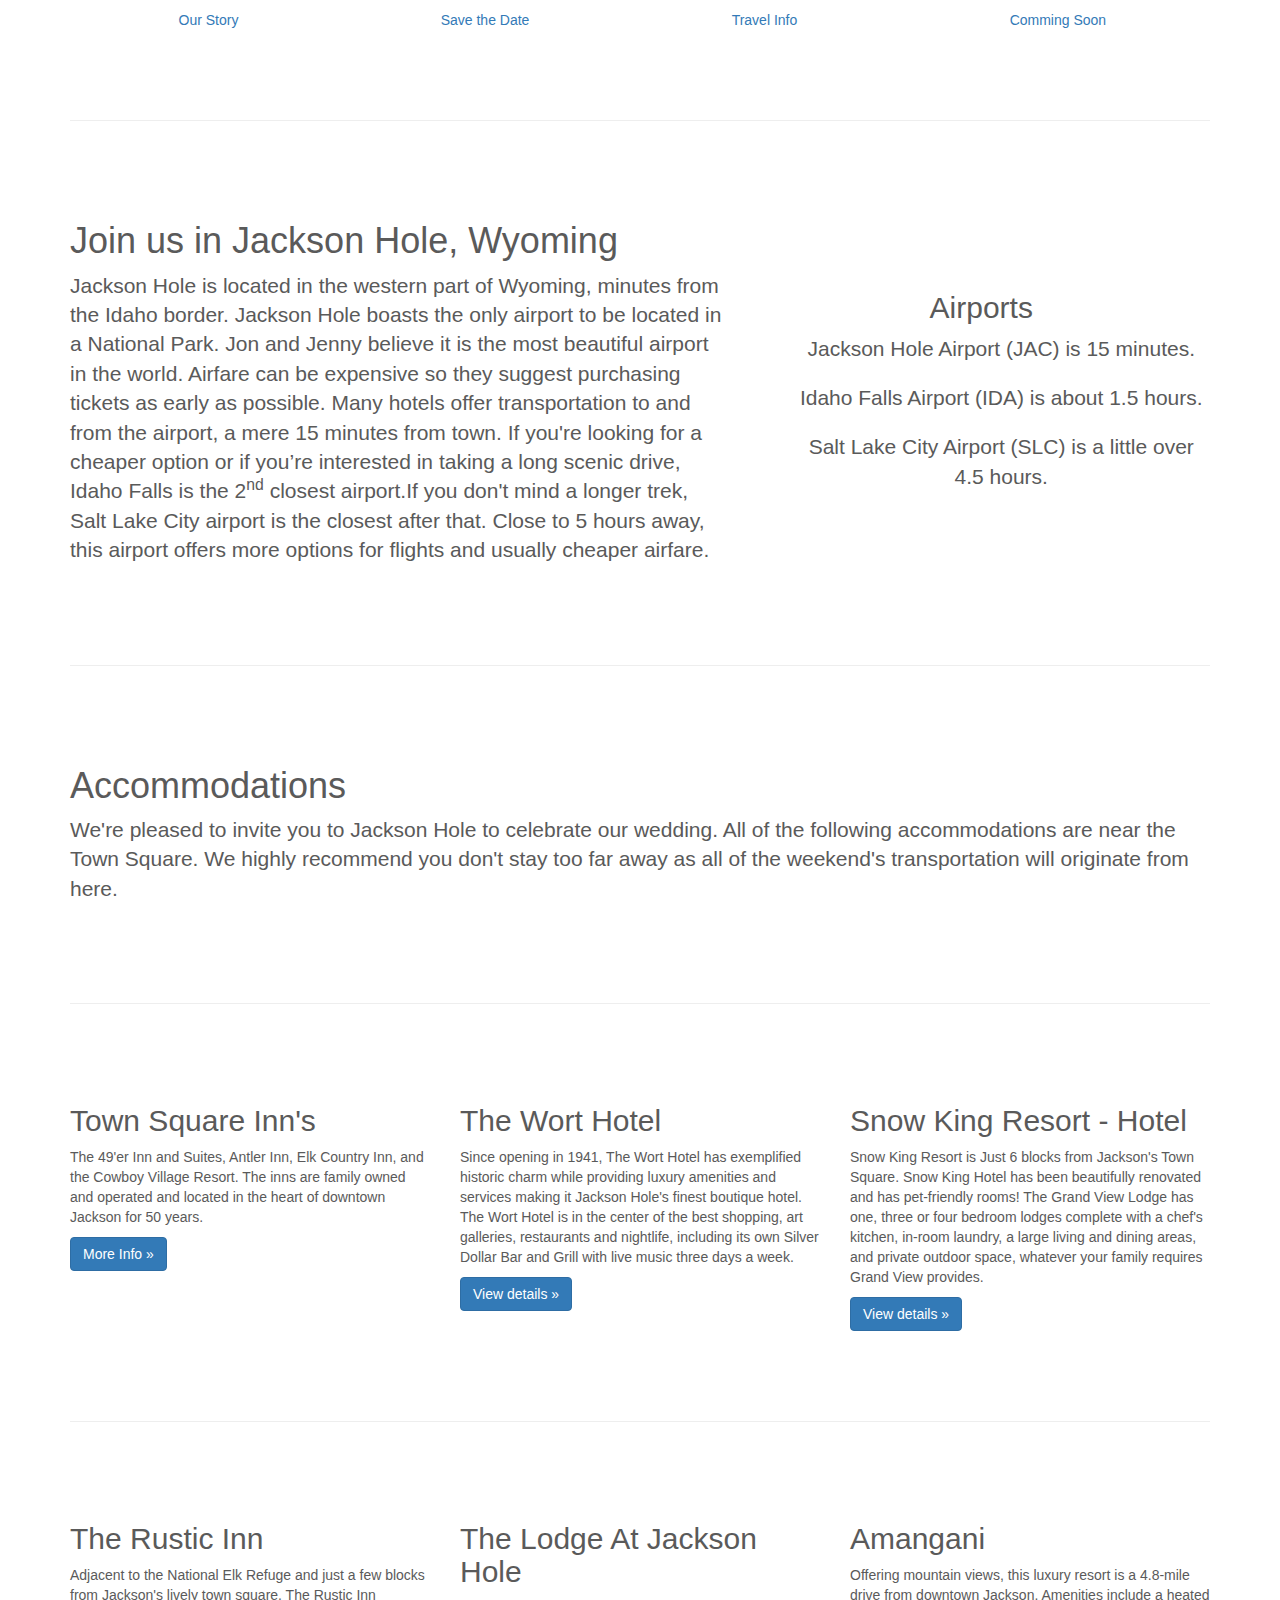
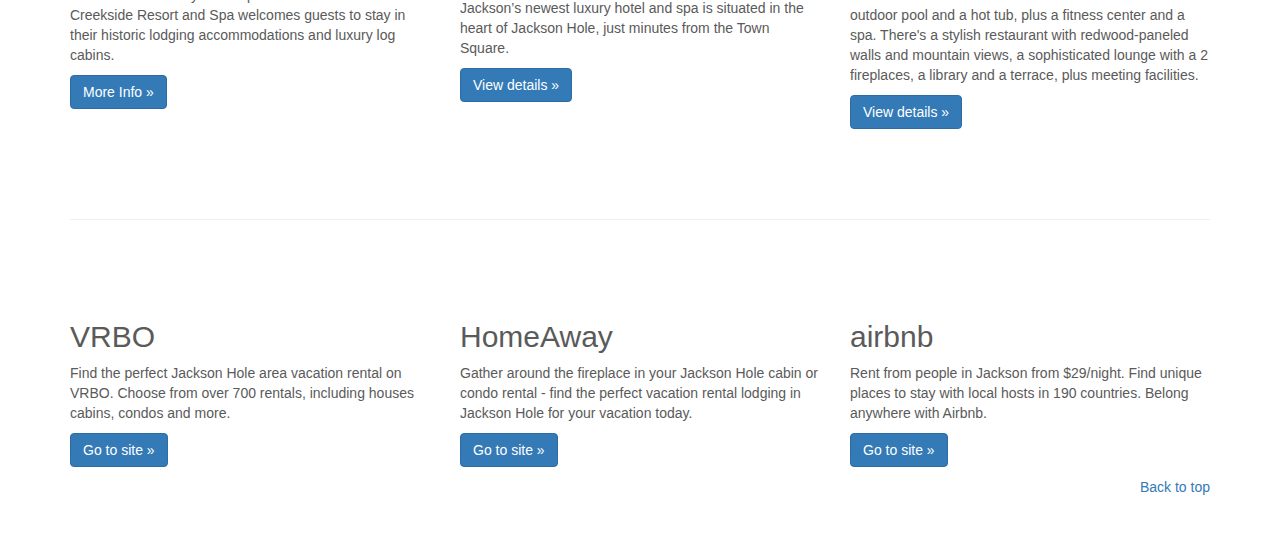
==== details.html @ 10ed5d22 "Merge pull request #1 from JHlife/first-branch" ====
<!DOCTYPE html>
<html lang= "en-us">
  <head>
    <meta charset="utf-8">
    <meta http-equiv="X-UA-Compatible" content="IE=edge">
    <meta name="viewport" content="width=device-width, initial-scale=1"> 
    <meta name="description" content="Jennifer Shanholtzer and Jonathan Herttua's Wedding Website">
    <meta name="author" content="Jonathan Herttua">
    <link rel="icon" href="favicon.ico">

    <title>JH + JS 7/2/16</title>
    <!-- Bootstrap core CSS -->
    <link href="css/bootstrap.min.css" rel="stylesheet">

    <script src="js/ie-emulation-modes-warning.js"></script>
    <!-- Custom styles for this template -->
    <link href="carousel.css" rel="stylesheet">
  </head>
  <body>
    <div class="container">

      <!-- The justified navigation menu is meant for single line per list item.
           Multiple lines will require custom code not provided by Bootstrap. -->
      <div class="masthead">
        <nav>
          <ul class="nav nav-justified">
            <li class="active"><a href="index.html">Our Story</a></li>
            <li><a href="index.html">Save the Date</a></li>
            <li><a href="details.html">Travel Info</a></li>
            <li><a href="details.html">Comming Soon</a></li>
          </ul>
        </nav>
      </div>

      <!-- Jumbotron -->
      <hr class="featurette-divider">
      <div class="row">
        <div class="col-lg-12">
        <h1>Join us in Jackson Hole, Wyoming</h1>
        </div>
      </div>
      <div class="row">
        <div class="col-lg-7">
          <p class="lead">Jackson Hole is located in the western part of Wyoming, minutes from the Idaho border.  Jackson Hole boasts the only airport to be located in a National Park.  Jon and Jenny believe it is the most beautiful airport in the world.  Airfare can be expensive so they suggest purchasing tickets as early as possible.  Many hotels offer transportation to and from the airport, a mere 15 minutes from town.  If you're looking for a cheaper option or if you’re interested in taking a long scenic drive, Idaho Falls is the 2<sup>nd</sup> closest airport.If you don't mind a longer trek, Salt Lake City airport is the closest after that. Close to 5 hours away, this airport offers more options for flights and usually cheaper airfare.</p>
        </div>
        <div class="col-lg-5">
        <div class="center-block text-center">
          <h2>Airports</h2>
          <ul style="list-style-type:none">
            <li class="lead">Jackson Hole Airport (JAC) is 15 minutes.</li>
            <li class="lead">Idaho Falls Airport (IDA) is about 1.5 hours.</li>
            <li class="lead">Salt Lake City Airport (SLC) is a little over 4.5 hours.</li>
          </ul>
        </div> 
        </div> 
      </div>

      <hr class="featurette-divider">

      <div class="row">
        <div class="col-lg-12">
        <h1>Accommodations</h1>
        <p class="lead">We're pleased to invite you to Jackson Hole to celebrate our wedding. All of the following accommodations are near the Town Square.  We highly recommend you don't stay too far away as all of the weekend's transportation will originate from here.</p>
        </div>
      </div>
      <hr class="featurette-divider">
      <!-- Example row of columns -->
      
      <div class="row">
        <div class="col-lg-4">
          <h2>Town Square Inn's</h2>
          <p>The 49'er Inn and Suites, Antler Inn, Elk Country Inn, and the Cowboy Village Resort. The inns are family owned and operated and located in the heart of downtown Jackson for 50 years.</p>
          <p><a class="btn btn-primary" href="http://www.townsquareinns.com" role="button">More Info &raquo;</a></p>
        </div>
        <div class="col-lg-4">
          <h2>The Wort Hotel</h2>
          <p>Since opening in 1941, The Wort Hotel has exemplified historic charm while providing luxury amenities and services making it Jackson Hole's finest boutique hotel.  The Wort Hotel is in the center of the best shopping, art galleries, restaurants and nightlife, including its own Silver Dollar Bar and Grill with live music three days a week.</p>
          <p><a class="btn btn-primary" href="http://www.worthotel.com/the-hotel/" role="button">View details &raquo;</a></p>
        </div>
        <div class="col-lg-4">
          <h2>Snow King Resort - Hotel</h2>
          <p>Snow King Resort is Just 6 blocks from Jackson's Town Square. Snow King Hotel has been beautifully renovated and has pet-friendly rooms! The Grand View Lodge has one, three or four bedroom lodges complete with a chef's kitchen, in-room laundry, a large living and dining areas, and private outdoor space, whatever your family requires Grand View provides.</p>
          <p><a class="btn btn-primary" href="http://www.snowking.com" role="button">View details &raquo;</a></p>
        </div>
      </div>

      <hr class="featurette-divider">

      <div class="row">
        <div class="col-lg-4">
          <h2>The Rustic Inn</h2>
          <p>Adjacent to the National Elk Refuge and just a few blocks from Jackson's lively town square. The Rustic Inn Creekside Resort and Spa welcomes guests to stay in their historic lodging accommodations and luxury log cabins.</p><a class="btn btn-primary" href="http://www.rusticinnatjh.com" role="button">More Info &raquo;</a></p>
        </div>
        <div class="col-lg-4">
          <h2>The Lodge At Jackson Hole</h2>
          <p>Jackson’s newest luxury hotel and spa is situated in the heart of Jackson Hole, just minutes from the Town Square.</p>
          <p><a class="btn btn-primary" href="http://lodgeatjh.com" role="button">View details &raquo;</a></p>
        </div>
        <div class="col-lg-4">
          <h2>Amangani</h2>
          <p>Offering mountain views, this luxury resort is a 4.8-mile drive from downtown Jackson.  Amenities include a heated outdoor pool and a hot tub, plus a fitness center and a spa. There's a stylish restaurant with redwood-paneled walls and mountain views, a sophisticated lounge with a 2 fireplaces, a library and a terrace, plus meeting facilities.</p>
          <p><a class="btn btn-primary" href="https://www.aman.com/resorts/amangani/suites" role="button">View details &raquo;</a></p>
        </div>
      </div>

      <hr class="featurette-divider">

      <div class="row">
        <div class="col-lg-4">
          <h2>VRBO</h2>
          <p>Find the perfect Jackson Hole area vacation rental on VRBO. Choose from over 700 rentals, including houses cabins, condos and more.</p>
          <p><a class="btn btn-primary" href="http://www.vrbo.com/vacation-rentals/usa/wyoming/jackson-hole-area/jackson-hole" role="button">Go to site &raquo;</a></p>
        </div>
        <div class="col-lg-4">
          <h2>HomeAway</h2>
          <p>Gather around the fireplace in your Jackson Hole cabin or condo rental - find the perfect vacation rental lodging in Jackson Hole for your vacation today.</p>
          <p><a class="btn btn-primary" href="http://www.homeaway.com/vacation-rentals/wyoming/jackson/r8651" role="button">Go to site &raquo;</a></p>
        </div>
        <div class="col-lg-4">
          <h2>airbnb</h2>
          <p>Rent from people in Jackson from $29/night. Find unique places to stay with local hosts in 190 countries. Belong anywhere with Airbnb.</p>
          <p><a class="btn btn-primary" href="https://www.airbnb.com/s/Jackson--WY--United-States?" role="button">Go to site &raquo;</a></p>
        </div>
      </div>

      <footer>
        <p class="pull-right"><a href="#">Back to top </a></p>
      </footer>  
    </div>
        <!-- Bootstrap core JavaScript
    ================================================== -->
    <!-- Placed at the end of the document so the pages load faster -->
    <script src="https://ajax.googleapis.com/ajax/libs/jquery/1.11.3/jquery.min.js"></script>
    <script src="js/bootstrap.min.js"></script>
    <!-- IE10 viewport hack for Surface/desktop Windows 8 bug -->
    <script src="js/ie10-viewport-bug-workaround.js"></script>
  </body>
</html>
---- carousel.css ----
/* GLOBAL STYLES
-------------------------------------------------- */
/* Padding below the footer and lighter body text */

body {
  padding-bottom: 40px;
  color: #5a5a5a;
}


/* CUSTOMIZE THE NAVBAR
-------------------------------------------------- */

/* Special class on .container surrounding .navbar, used for positioning it into place. */
.navbar-wrapper {
  position: absolute;
  top: 0;
  right: 0;
  left: 0;
  z-index: 20;
}

/* Flip around the padding for proper display in narrow viewports */
.navbar-wrapper > .container {
  padding-right: 0;
  padding-left: 0;
}
.navbar-wrapper .navbar {
  padding-right: 15px;
  padding-left: 15px;
}
.navbar-wrapper .navbar .container {
  width: auto;
}


/* CUSTOMIZE THE CAROUSEL
-------------------------------------------------- */

/* Carousel base class */
.carousel {
  height: 500px;
  margin-bottom: 60px;
}
/* Since positioning the image, we need to help out the caption */
.carousel-caption {
  z-index: 10;
}

/* Declare heights because of positioning of img element */
.carousel .item {
  height: 500px;
  background-color: #777;
}
.carousel-inner > .item > img {
  position: absolute;
  top: 0;
  left: 0;
  min-width: 100%;
  height: 500px;
}


/* MARKETING CONTENT
-------------------------------------------------- */

/* Center align the text within the three columns below the carousel */
.marketing .col-lg-4 {
  margin-bottom: 20px;
  text-align: center;
}
.marketing h2 {
  font-weight: normal;
}
.marketing .col-lg-4 p {
  margin-right: 10px;
  margin-left: 10px;
}


/* Featurettes
------------------------- */

.featurette-divider {
  margin: 80px 0; /* Space out the Bootstrap <hr> more */
}

/* Thin out the marketing headings */
.featurette-heading {
  font-weight: 300;
  line-height: 1;
  letter-spacing: -1px;
}


/* RESPONSIVE CSS
-------------------------------------------------- */

@media (min-width: 768px) {
  /* Navbar positioning foo */
  .navbar-wrapper {
    margin-top: 20px;
  }
  .navbar-wrapper .container {
    padding-right: 15px;
    padding-left: 15px;
  }
  .navbar-wrapper .navbar {
    padding-right: 0;
    padding-left: 0;
  }

  /* The navbar becomes detached from the top, so we round the corners */
  .navbar-wrapper .navbar {
    border-radius: 4px;
  }

  /* Bump up size of carousel content */
  .carousel-caption p {
    margin-bottom: 20px;
    font-size: 21px;
    line-height: 1.4;
  }

  .featurette-heading {
    font-size: 50px;
  }
}

@media (min-width: 992px) {
  .featurette-heading {
    margin-top: 120px;
  }
}
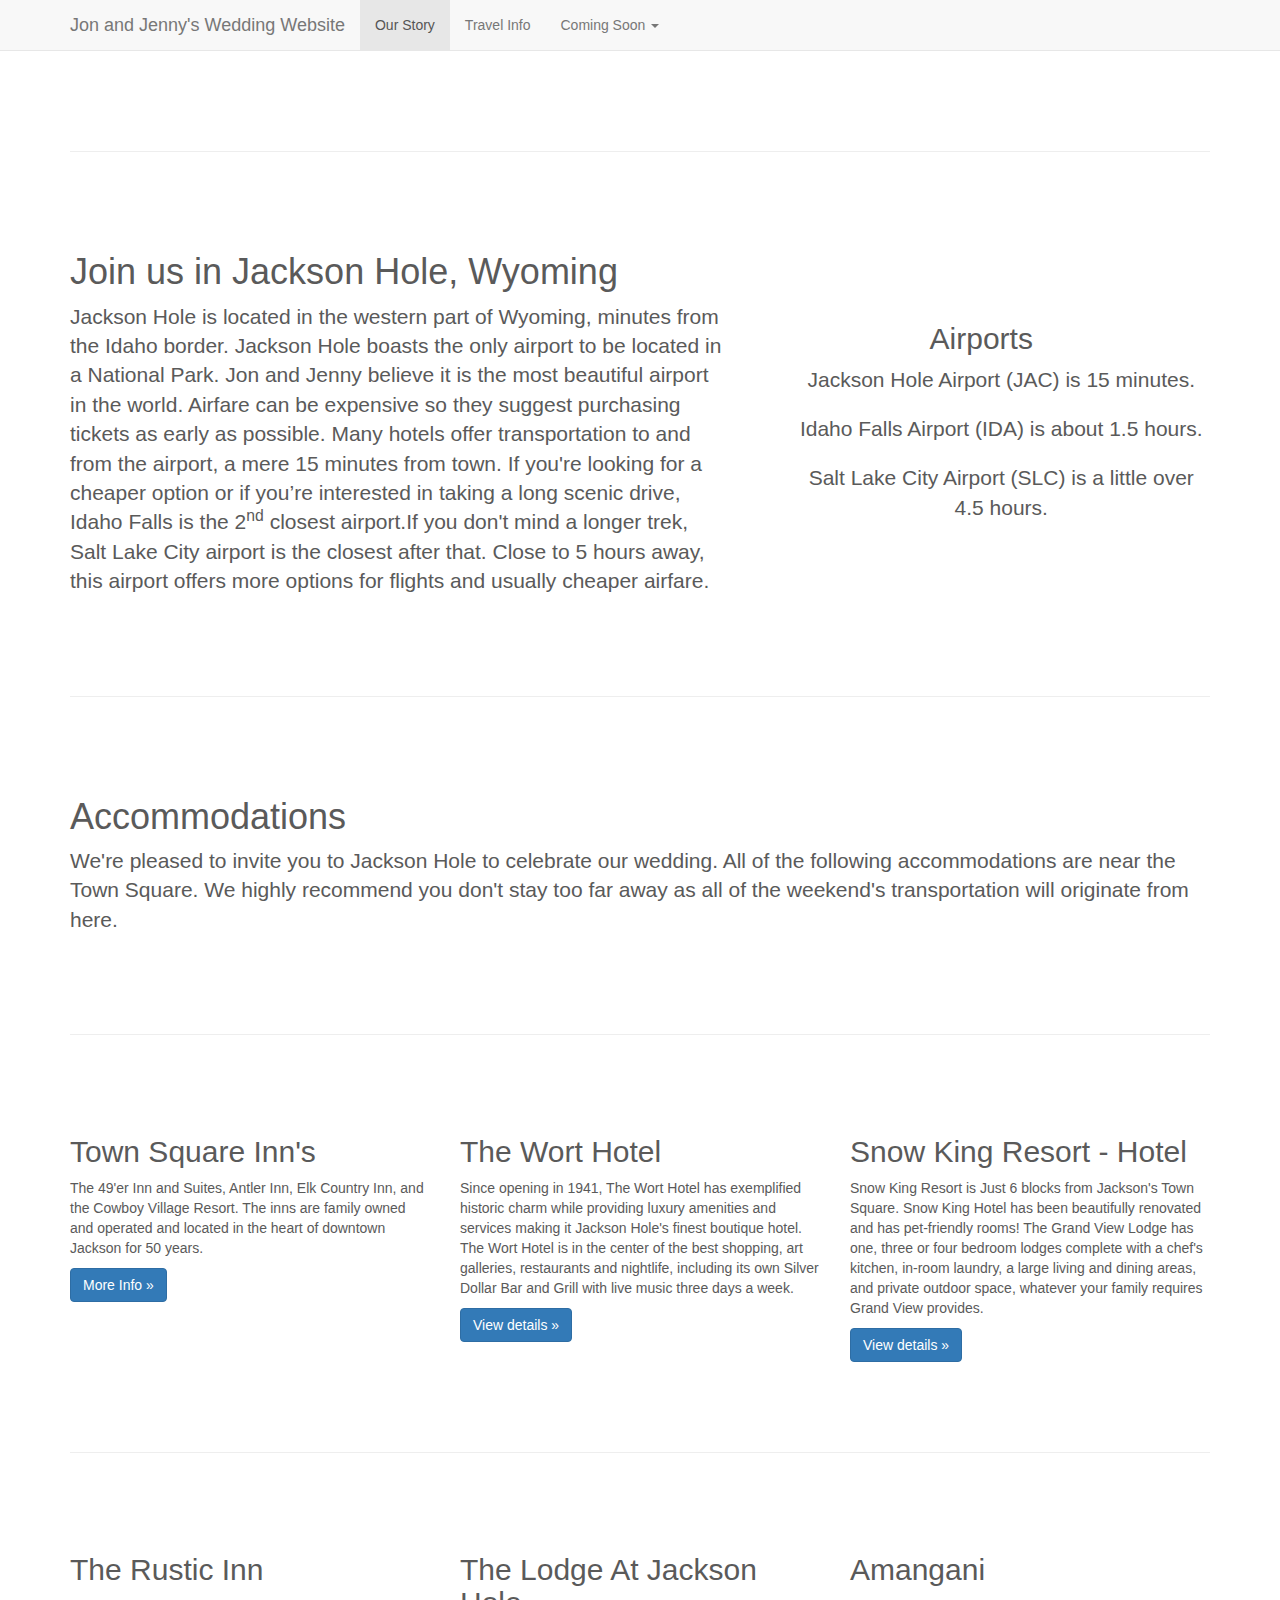
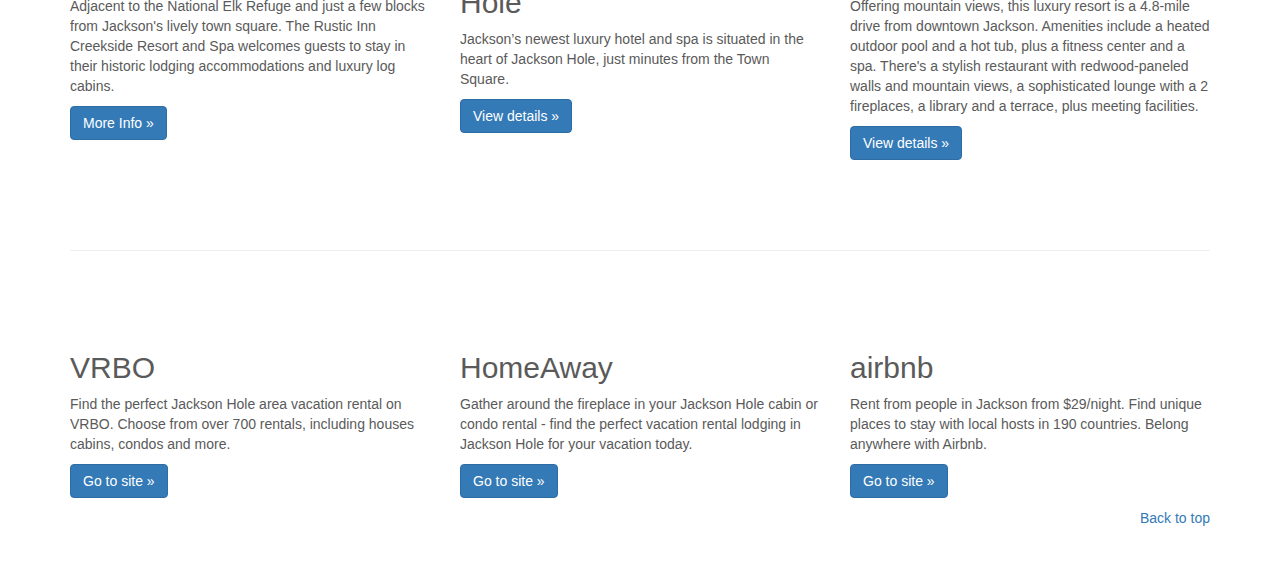
==== commit d5ac4ee3: "Update details.html" ====
--- a/details.html
+++ b/details.html
@@ -16,21 +16,38 @@
     <!-- Custom styles for this template -->
     <link href="carousel.css" rel="stylesheet">
   </head>
+  
   <body>
+    <!-- Static navbar -->
+    <nav class="navbar navbar-default navbar-static-top">
+      <div class="container">
+        <div class="navbar-header">
+          <button type="button" class="navbar-toggle collapsed" data-toggle="collapse" data-target="#navbar" aria-expanded="false" aria-controls="navbar">
+            <span class="sr-only">Toggle navigation</span>
+            <span class="icon-bar"></span>
+            <span class="icon-bar"></span>
+            <span class="icon-bar"></span>
+          </button>
+          <a class="navbar-brand" href="index.hmtl">Jon and Jenny's Wedding Website</a>
+        </div>
+        <div id="navbar" class="navbar-collapse collapse">
+          <ul class="nav navbar-nav">
+            <li class="active"><a href="index.html">Our Story</a></li>
+            <li><a href="details.html">Travel Info</a></li>
+            <li class="dropdown">
+              <a href="#" class="dropdown-toggle" data-toggle="dropdown" role="button" aria-haspopup="true" aria-expanded="false">Coming Soon <span class="caret"></span></a>
+              <ul class="dropdown-menu">
+                <li><a href="#">RSVP</a></li>
+                <li><a href="#">Registry</a></li>
+                <li><a href="#">Meet the Wedding Party</a></li>
+              </ul>
+            </li>
+          </ul>
+        </div><!--/.nav-collapse -->
+      </div>
+    </nav>
+
     <div class="container">
-
-      <!-- The justified navigation menu is meant for single line per list item.
-           Multiple lines will require custom code not provided by Bootstrap. -->
-      <div class="masthead">
-        <nav>
-          <ul class="nav nav-justified">
-            <li class="active"><a href="index.html">Our Story</a></li>
-            <li><a href="index.html">Save the Date</a></li>
-            <li><a href="details.html">Travel Info</a></li>
-            <li><a href="details.html">Comming Soon</a></li>
-          </ul>
-        </nav>
-      </div>
 
       <!-- Jumbotron -->
       <hr class="featurette-divider">
@@ -135,4 +152,4 @@
     <!-- IE10 viewport hack for Surface/desktop Windows 8 bug -->
     <script src="js/ie10-viewport-bug-workaround.js"></script>
   </body>
-</html>+</html>
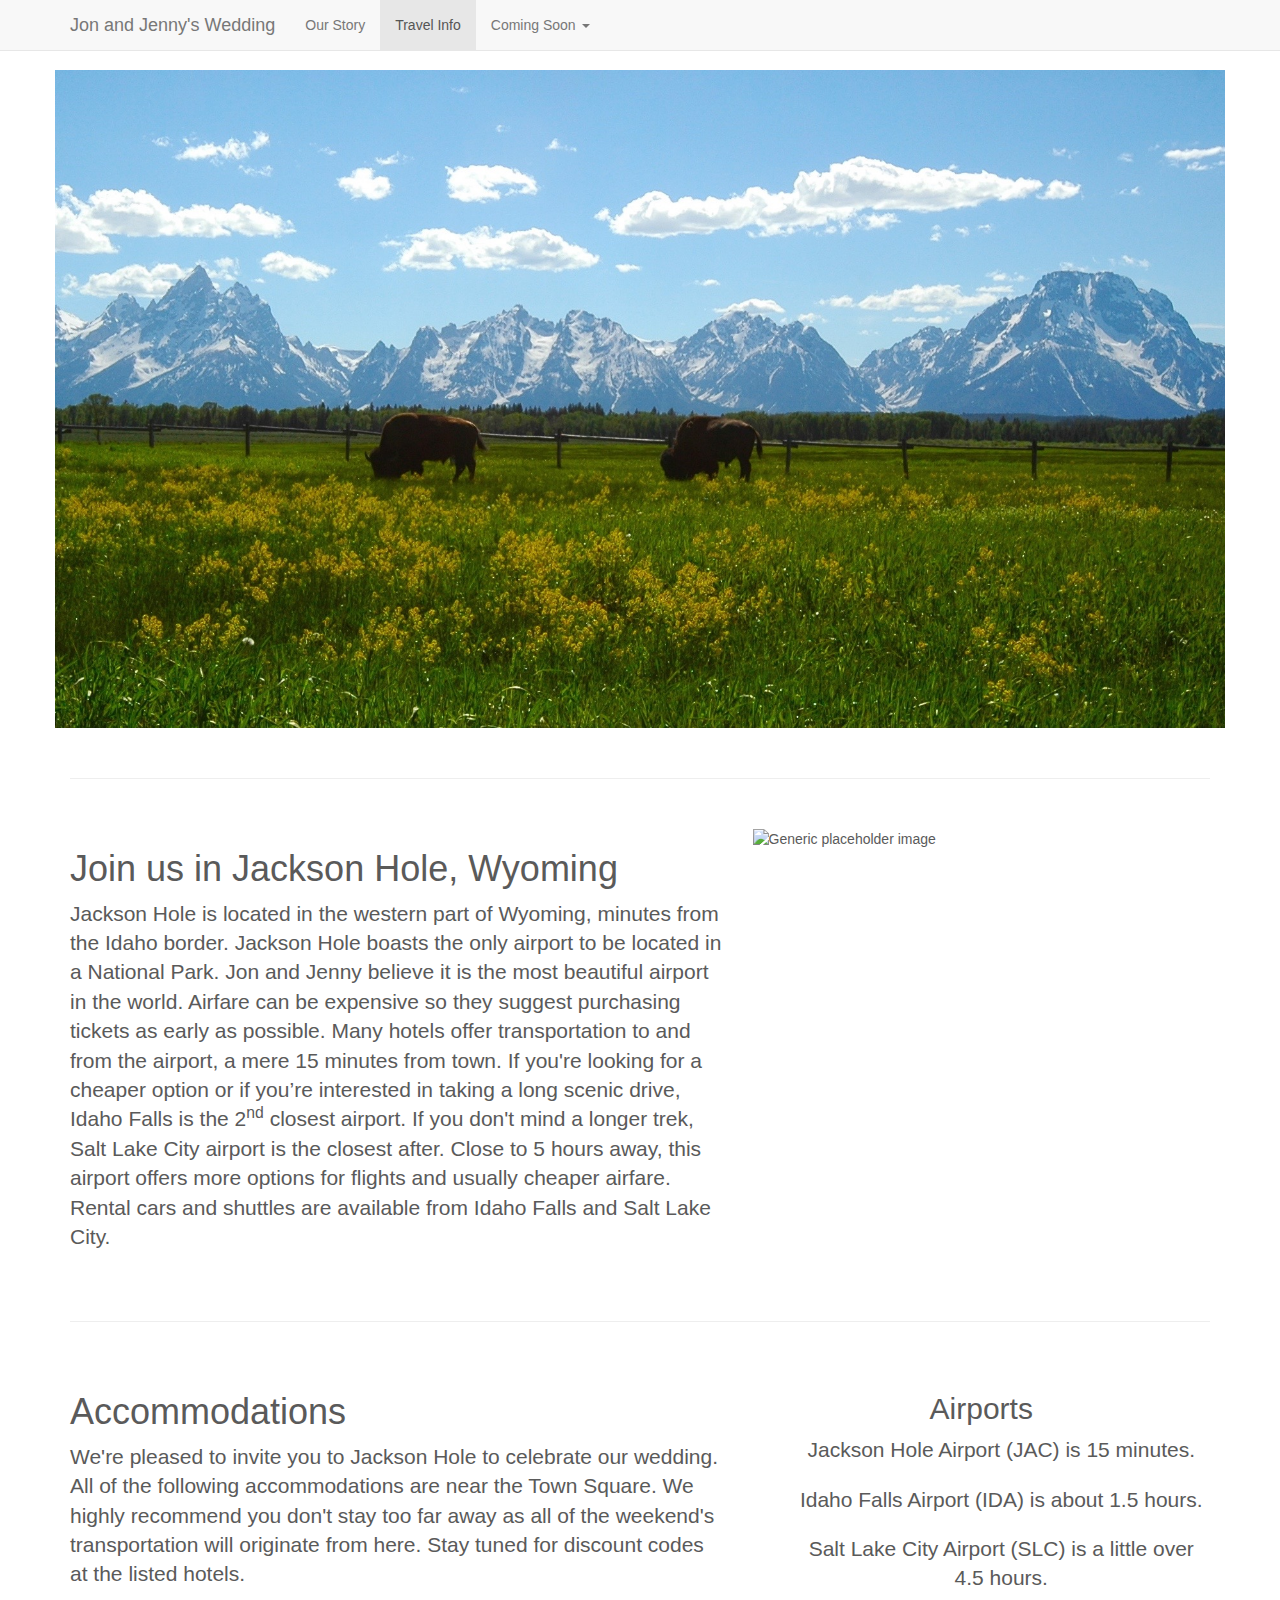
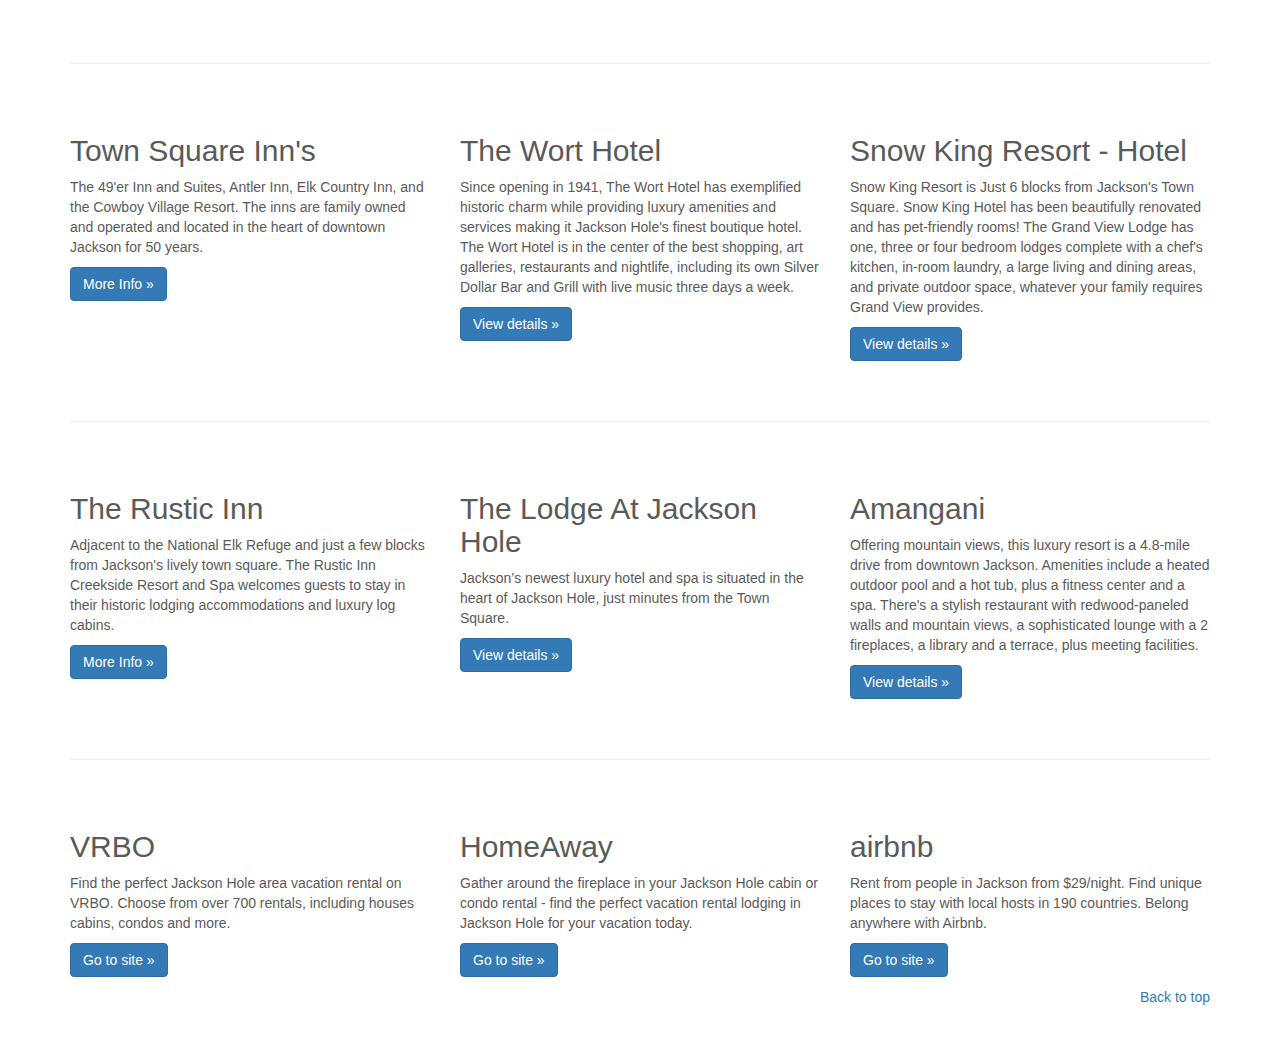
==== commit faf42719: "no more carousel" ====
--- a/details.html
+++ b/details.html
@@ -18,7 +18,6 @@
   </head>
   
   <body>
-    <!-- Static navbar -->
     <nav class="navbar navbar-default navbar-static-top">
       <div class="container">
         <div class="navbar-header">
@@ -28,37 +27,51 @@
             <span class="icon-bar"></span>
             <span class="icon-bar"></span>
           </button>
-          <a class="navbar-brand" href="index.hmtl">Jon and Jenny's Wedding Website</a>
-        </div>
-        <div id="navbar" class="navbar-collapse collapse">
-          <ul class="nav navbar-nav">
-            <li class="active"><a href="index.html">Our Story</a></li>
-            <li><a href="details.html">Travel Info</a></li>
-            <li class="dropdown">
-              <a href="#" class="dropdown-toggle" data-toggle="dropdown" role="button" aria-haspopup="true" aria-expanded="false">Coming Soon <span class="caret"></span></a>
-              <ul class="dropdown-menu">
-                <li><a href="#">RSVP</a></li>
-                <li><a href="#">Registry</a></li>
-                <li><a href="#">Meet the Wedding Party</a></li>
+              <a class="navbar-brand" href="index.html">Jon and Jenny's Wedding</a>
+            </div>
+            <div id="navbar" class="navbar-collapse collapse">
+              <ul class="nav navbar-nav">
+                <li><a href="index.html">Our Story</a></li>
+                <li class="active"><a href="details.html">Travel Info</a></li>
+                <li class="dropdown">
+                  <a href="#" class="dropdown-toggle" data-toggle="dropdown" role="button" aria-haspopup="true" aria-expanded="false">Coming Soon <span class="caret"></span></a>
+                    <ul class="dropdown-menu">
+                      <li><a href="#">RSVP</a></li>
+                      <li><a href="#">Registry</a></li>
+                      <li><a href="#">Meet the Wedding Party</a></li>
+                    </ul>
               </ul>
-            </li>
-          </ul>
-        </div><!--/.nav-collapse -->
+            </div>
+          </div>
+        </nav>
       </div>
-    </nav>
+    </div>
 
     <div class="container">
-
-      <!-- Jumbotron -->
-      <hr class="featurette-divider">
-      <div class="row">
-        <div class="col-lg-12">
-        <h1>Join us in Jackson Hole, Wyoming</h1>
+      <div class = "row">
+        <div clss = "col-lg-12">
+          <img src="img/Home.jpg" class="img-responsive" alt="">
         </div>
       </div>
+
+      <hr class="featurette-divider">
+
       <div class="row">
         <div class="col-lg-7">
-          <p class="lead">Jackson Hole is located in the western part of Wyoming, minutes from the Idaho border.  Jackson Hole boasts the only airport to be located in a National Park.  Jon and Jenny believe it is the most beautiful airport in the world.  Airfare can be expensive so they suggest purchasing tickets as early as possible.  Many hotels offer transportation to and from the airport, a mere 15 minutes from town.  If you're looking for a cheaper option or if you’re interested in taking a long scenic drive, Idaho Falls is the 2<sup>nd</sup> closest airport.If you don't mind a longer trek, Salt Lake City airport is the closest after that. Close to 5 hours away, this airport offers more options for flights and usually cheaper airfare.</p>
+          <h1>Join us in Jackson Hole, Wyoming</h1>
+          <p class="lead">Jackson Hole is located in the western part of Wyoming, minutes from the Idaho border.  Jackson Hole boasts the only airport to be located in a National Park.  Jon and Jenny believe it is the most beautiful airport in the world.  Airfare can be expensive so they suggest purchasing tickets as early as possible.  Many hotels offer transportation to and from the airport, a mere 15 minutes from town.  If you're looking for a cheaper option or if you’re interested in taking a long scenic drive, Idaho Falls is the 2<sup>nd</sup> closest airport.  If you don't mind a longer trek, Salt Lake City airport is the closest after.  Close to 5 hours away, this airport offers more options for flights and usually cheaper airfare.  Rental cars and shuttles are available from Idaho Falls and Salt Lake City.</p>
+        </div>
+        <div class="col-md-5">
+          <img class="featurette-image img-responsive center-block" src="img/Howdey.jpg" alt="Generic placeholder image">
+        </div>
+      </div>
+
+      <hr class="featurette-divider">
+
+      <div class="row">
+        <div class="col-lg-7">
+        <h1>Accommodations</h1>
+        <p class="lead">We're pleased to invite you to Jackson Hole to celebrate our wedding. All of the following accommodations are near the Town Square.  We highly recommend you don't stay too far away as all of the weekend's transportation will originate from here.  Stay tuned for discount codes at the listed hotels.</p>
         </div>
         <div class="col-lg-5">
         <div class="center-block text-center">
@@ -70,15 +83,6 @@
           </ul>
         </div> 
         </div> 
-      </div>
-
-      <hr class="featurette-divider">
-
-      <div class="row">
-        <div class="col-lg-12">
-        <h1>Accommodations</h1>
-        <p class="lead">We're pleased to invite you to Jackson Hole to celebrate our wedding. All of the following accommodations are near the Town Square.  We highly recommend you don't stay too far away as all of the weekend's transportation will originate from here.</p>
-        </div>
       </div>
       <hr class="featurette-divider">
       <!-- Example row of columns -->
--- a/carousel.css
+++ b/carousel.css
@@ -12,6 +12,10 @@
 -------------------------------------------------- */
 
 /* Special class on .container surrounding .navbar, used for positioning it into place. */
+.navbar-static-top {
+  margin-bottom: 19px;
+}
+
 .navbar-wrapper {
   position: absolute;
   top: 0;
@@ -82,7 +86,7 @@
 ------------------------- */
 
 .featurette-divider {
-  margin: 80px 0; /* Space out the Bootstrap <hr> more */
+  margin: 50px 0; /* Space out the Bootstrap <hr> more */
 }
 
 /* Thin out the marketing headings */
@@ -129,6 +133,6 @@
 
 @media (min-width: 992px) {
   .featurette-heading {
-    margin-top: 120px;
+    margin-top: 25px;
   }
 }
